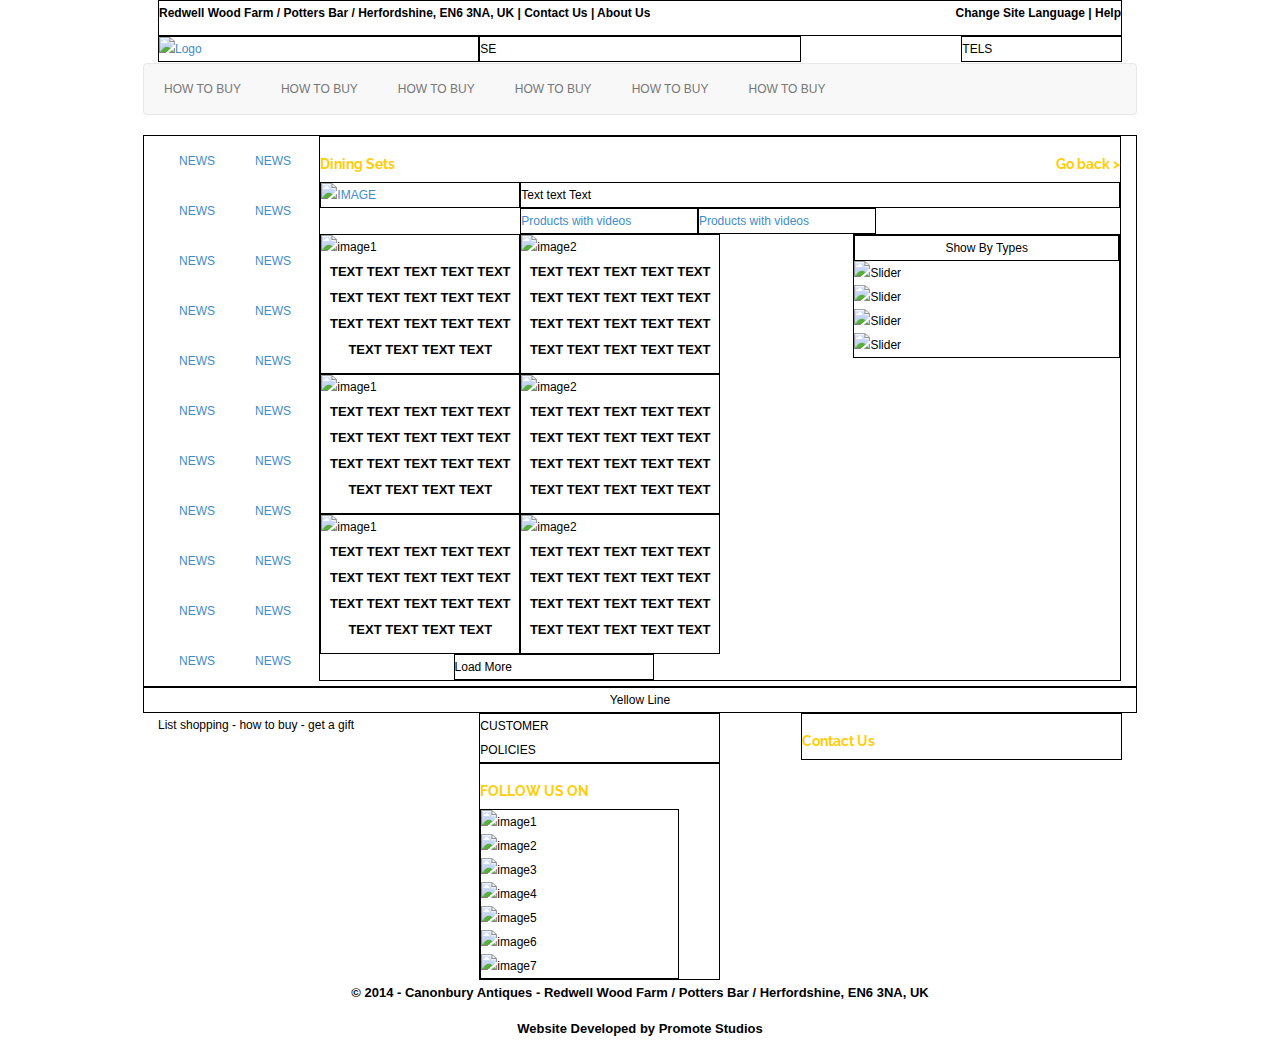
==== categories.html @ 8f85093c "Update categories.html" ====
<!DOCTYPE html>

<html lang="en">

  <head>

    <meta charset="utf-8">

    <meta http-equiv="X-UA-Compatible" content="IE=edge">

    <meta name="viewport" content="width=device-width, initial-scale=1">

    <link href='http://fonts.googleapis.com/css?family=Raleway:400,100,200,300,500,600,700,800,900' rel='stylesheet' type='text/css'>

     <link href="images/fav.ico" rel="shortcut icon" />

    <title>Canonbury Antiques - Categories - </title>



    <!-- Bootstrap -->

    <link href="css/bootstrap.min.css" rel="stylesheet">
     <link href="css/styles-fl.css" rel="stylesheet">
	<script src="js/bootstrap.min.js"></script>


  </head>
<body>

<nav class="navbar-invert"><!-- Navbar -->
		<div class="container"><!--Header -->	
		<div class="hidden-xs col-sm-12" style="border:1px solid black;">
		<p style="color:black;font-size:1em;">
		Redwell Wood Farm /  Potters Bar /  Herfordshine, EN6 3NA, UK  |  Contact Us  |  About Us 
		<span style="float:right;">Change Site Language  |  Help
		</span>
		</p>
		</div>

			<!-- Logo Canonbury -->
			<div class="col-xs-8 col-sm-6 col-lg-4 " style="border:1px solid black;">				
				<section id="branding"> 
					<a href="#"> <img class="img-responsive hidden-logo" src="" alt="Logo"></a>
				</section>
			</div><!-- End Logo Canonbury -->	

			<!--Search shop -->
			<div class="col-sm-1 col-sm-offset-2 col-lg-4 col-lg-offset-0 hidden-xs" style="border:1px solid black;"> 
				SE	
			</div> 
			<!-- End Search shop -->

			<!--Logo shop -->
			<div class="col-xs-1 col-xs-offset-1 col-sm-1 col-lg-2 hidden-lg " style="border:1px solid black;"> 
				SH	
			</div> 
			<!-- End Logo shop -->
			<!-- TEL -->
			<div class="col-lg-2 col-lg-offset-2 visible-lg"  style="border:1px solid black;">
				TELS
			</div>

			<!-- END TEL -->

			<!--Button Menu -->
			<div class="col-xs-1 col-sm-1 hidden-lg" style="border:1px solid black;"> 
			    <button type="button" class="displaybottom navbar-toggle"  data-toggle="collapse"data-target=".navbar-ex1-collapse">
			      <span class="sr-only">Desplegar navegación</span>
			      <span class="icon-bar"></span>
			      <span class="icon-bar"></span>
			      <span class="icon-bar"></span>
			    </button>
			</div>
			<!--Button Menu -->		
		
		<div class="row "><!--ROW-->
			<div class="col-xs-8 collapse navbar-collapse navbar-ex1-collapse center "><!--Menu Hidden--> 
		    <ul class="nav navbar-nav navbar-right hidden-lg ">
		      <li><a href="#">NEWS</a></li>
		      <li><a href="#">NEWS</a></li>
		      <li><a href="#">NEWS</a></li>
		      <li><a href="#">NEWS</a></li>
		      <li><a href="#">NEWS</a></li>
		      <li><a href="#">NEWS</a></li>
		       
		    </ul>
  			</div><!--End Menu Hidden-->   			
		</div><!--END ROW-->

		<!--Navbar-->
		<div class="row hidden-xs">
			<div class="navbar navbar-default" role="navigation"><!--Menu Hidden--> 
		    <ul class="nav navbar-nav">
		      <li><a href="#">HOW TO BUY</a></li>
		      <li><a href="#">HOW TO BUY</a></li>
		      <li><a href="#">HOW TO BUY</a></li>
		      <li><a href="#">HOW TO BUY</a></li>
		      <li><a href="#">HOW TO BUY</a></li>
		      <li><a href="#">HOW TO BUY</a></li>		       
		    </ul>
  			</div><!--End Menu Hidden--> 
		</div>
		<!--Navbar-->	
	</div><!--End Header -->
</nav><!-- End Navbar -->	

<div class="container" style="border:1px solid black;"  > <!--Wrapper-->
	
	<!--search-->
	
	<div style="border:1px solid black;" class="visible-xs text-center">
		Search
	</div>
  <!--end search-->
  <!--sidebar-->


			<div class="col-lg-2 visible-lg  center "> 
		    <ul class="nav navbar-nav navbar-right ">
		      <li><a href="#">NEWS</a></li>
		      <li><a href="#">NEWS</a></li>
		      <li><a href="#">NEWS</a></li>
		      <li><a href="#">NEWS</a></li>
		      <li><a href="#">NEWS</a></li>
		      <li><a href="#">NEWS</a></li>
		      <li><a href="#">NEWS</a></li>
		      <li><a href="#">NEWS</a></li>
		      <li><a href="#">NEWS</a></li>
		      <li><a href="#">NEWS</a></li>
		      <li><a href="#">NEWS</a></li>
		      <li><a href="#">NEWS</a></li>
		      <li><a href="#">NEWS</a></li>
		      <li><a href="#">NEWS</a></li>
		      <li><a href="#">NEWS</a></li>
		      <li><a href="#">NEWS</a></li>
		      <li><a href="#">NEWS</a></li>
		      <li><a href="#">NEWS</a></li>
		      <li><a href="#">NEWS</a></li>
		      <li><a href="#">NEWS</a></li>
		      <li><a href="#">NEWS</a></li>
		      <li><a href="#">NEWS</a></li>
		       
		    </ul>
  			</div>
  	<!--sidebar-->  			
	
	
  <!--Box1-->
	<div style="border:1px solid black;" class="col-xs-12 col-lg-10"> 


		<!--Title box1-->
		<h3>Dining Sets <span style="float:right;">Go back ></span></h3> 
			
		<!--Box1 Left Section -->
		<div class="col-xs-6 col-sm-4 col-lg-3" style="border:1px solid black;"> 
				<a href="#"><img src="" class="img-responsive" alt="IMAGE" style="width:218px;heigth:218px;"></a>			
		</div>
		<!--End Box1 Left Section -->

		<!--Box1 Right Section -->
		<div class="col-xs-6 col-sm-8 col-lg-9" style="border:1px solid black;">
				Text text Text
		</div> 
		<!--End Box1 Right Section -->	

        <!--End Box1-->	
	
	<div class="col-xs-12 col-sm-8 col-sm-offset-4 col-lg-8 col-lg-offset-3 ">
		<!--Products With Videos Button -->
		<div class="col-xs-6 col-sm-4 col-lg-4" style="border:1px solid black;"> 
			<a href="#">Products with videos</a>
		</div>
		<!--End Products With Videos Button -->

		<!--Lastest Adquisitions Button -->
		<div class="col-xs-6 col-sm-4 col-lg-4" style="border:1px solid black;"> 
			<a href="#">Products with videos</a>
		</div>
		<!--End Lastest Adquisitions Button -->
	</div>

	<!-- Slide show Section -->
	<div class="col-xs-12  col-lg-4 col-lg-push-8" style="border:1px solid black;">
		<div class="text-center" style="border:1px solid black;">Show By Types</div> <!-- Slide Title -->
		<!--Slider plugin here -->
		<img src="#" class="img-responsive" alt="Slider">
		<img src="#" class="img-responsive" alt="Slider">
		<img src="#" class="img-responsive" alt="Slider">
		<img src="#" class="img-responsive" alt="Slider">
		<!--End Slider plugin here -->
	</div> <!-- End Slide show section -->

	<div class="col-xs-12 col-lg-6 col-lg-pull-4"> <!-- Double Box Content -->
		<div class="col-xs-6 col-sm-4 col-lg-6" style="border:1px solid black;"><!-- Double Box Content Left -->
			<img src="#" alt="image1">
			<p class="text-center" style="color:black;"> TEXT TEXT TEXT TEXT TEXT TEXT TEXT TEXT TEXT TEXT TEXT TEXT TEXT TEXT TEXT TEXT TEXT TEXT TEXT</p> 
		</div>
		<!-- End Double Box Content Left -->

		<!-- Double Box Content Right -->
		<div class="col-xs-6 col-sm-4 col-lg-6 " style="border:1px solid black;">
			<img src="#" alt="image2">
			<p class="text-center" style="color:black;"> TEXT TEXT TEXT TEXT TEXT TEXT TEXT TEXT TEXT TEXT TEXT TEXT TEXT TEXT TEXT TEXT TEXT TEXT TEXT TEXT</p>
		</div>
		<!-- End Double Box Content Right -->

		<!-- Double Box Content Right -->
		<div class="col-xs-6 col-sm-4 hidden-xs hidden-lg" style="border:1px solid black;">
			<img src="#" alt="image3">
			<p class="text-center" style="color:black;"> TEXT TEXT TEXT TEXT TEXT TEXT TEXT TEXT TEXT TEXT TEXT TEXT TEXT TEXT TEXT TEXT TEXT TEXT TEXT TEXT</p>
		</div>
		<!-- End Double Box Content Right -->
	</div>
	<!-- End Double Box Content -->
	<div class="col-xs-12 col-lg-6"> <!-- Double Box Content -->
		<div class="col-xs-6 col-sm-4 col-lg-6" style="border:1px solid black;"><!-- Double Box Content Left -->
			<img src="#" alt="image1">
			<p class="text-center" style="color:black;"> TEXT TEXT TEXT TEXT TEXT TEXT TEXT TEXT TEXT TEXT TEXT TEXT TEXT TEXT TEXT TEXT TEXT TEXT TEXT</p> 
		</div>
		<!-- End Double Box Content Left -->

		<!-- Double Box Content Right -->
		<div class="col-xs-6 col-sm-4 col-lg-6 " style="border:1px solid black;">
			<img src="#" alt="image2">
			<p class="text-center" style="color:black;"> TEXT TEXT TEXT TEXT TEXT TEXT TEXT TEXT TEXT TEXT TEXT TEXT TEXT TEXT TEXT TEXT TEXT TEXT TEXT TEXT</p>
		</div>
		<!-- End Double Box Content Right -->

		<!-- Double Box Content Right -->
		<div class="col-xs-6 col-sm-4 hidden-xs hidden-lg" style="border:1px solid black;">
			<img src="#" alt="image3">
			<p class="text-center" style="color:black;"> TEXT TEXT TEXT TEXT TEXT TEXT TEXT TEXT TEXT TEXT TEXT TEXT TEXT TEXT TEXT TEXT TEXT TEXT TEXT TEXT</p>
		</div>
		<!-- End Double Box Content Right -->
	</div>
	<!-- End Double Box Content -->
	<span class="clearfix visible-lg"></span>
		<!-- End Double Box Content -->
	<div class="col-xs-12 col-lg-6"> <!-- Double Box Content -->
		<div class="col-xs-6 col-sm-4 col-lg-6" style="border:1px solid black;"><!-- Double Box Content Left -->
			<img src="#" alt="image1">
			<p class="text-center" style="color:black;"> TEXT TEXT TEXT TEXT TEXT TEXT TEXT TEXT TEXT TEXT TEXT TEXT TEXT TEXT TEXT TEXT TEXT TEXT TEXT</p> 
		</div>
		<!-- End Double Box Content Left -->

		<!-- Double Box Content Right -->
		<div class="col-xs-6 col-sm-4 col-lg-6 " style="border:1px solid black;">
			<img src="#" alt="image2">
			<p class="text-center" style="color:black;"> TEXT TEXT TEXT TEXT TEXT TEXT TEXT TEXT TEXT TEXT TEXT TEXT TEXT TEXT TEXT TEXT TEXT TEXT TEXT TEXT</p>
		</div>
		<!-- End Double Box Content Right -->

		<!-- Double Box Content Right -->
		<div class="col-xs-6 col-sm-4 hidden-xs hidden-lg" style="border:1px solid black;">
			<img src="#" alt="image3">
			<p class="text-center" style="color:black;"> TEXT TEXT TEXT TEXT TEXT TEXT TEXT TEXT TEXT TEXT TEXT TEXT TEXT TEXT TEXT TEXT TEXT TEXT TEXT TEXT</p>
		</div>
		<!-- End Double Box Content Right -->
	</div>
	<!-- End Double Box Content -->

<span class="clearfix visible-lg"></span>

	

	<div class="col-xs-4 col-xs-offset-4 col-lg-3 col-lg-offset-2" style="border:1px solid black;"> <!--Load More -->
		Load More
	</div><!--End Load More -->
</div>
</div><!--End Wrapper-->


<footer class="footer container" > <!-- FOOTER -->
	<div class="row text-center" style="border:1px solid black;">Yellow Line</div> <!-- Yellow Line -->
	 <!--Top of the page -->
	<div class="col-xs-6 col-xs-push-3 text-center hidden-lg" style="border:1px solid black;">
		TOP OF THE PAGE
	</div>
	<!-- End Top of the page -->
	<!-- Search footer -->
	<div class="col-sm-12 visible-sm" style="border:1px solid black;">
		search footer
	</div>
	<!--end Search footer -->

	<div class="col-xs-12 col-sm-12">
		<div class="col-sm-3 hidden-xs">List shopping - how to buy - get a gift</div>
		<div class="col-sm-3 col-sm-offset-1 hidden-xs" style="border:1px solid black;">
			CUSTOMER
			<br>
			POLICIES
		</div>
		<div class="col-sm-4 col-sm-offset-1" style="border:1px solid black;"><h3>Contact Us</h3></div>
		<span class="clearfix"></span>
		<!--Social Networks -->
	   <div class="col-xs-12 col-sm-3 col-sm-offset-4" style="border:1px solid black;">
		<h3>FOLLOW US ON</h3>
		<!-- Media Icons -->	
		<div class="col-xs-10" style="border:1px solid black;">	
			<img src="#" class="img-responsive" alt="image1">
			<img src="#" class="img-responsive" alt="image2">
			<img src="#" class="img-responsive" alt="image3">
			<img src="#" class="img-responsive" alt="image4">
			<img src="#" class="img-responsive" alt="image5">
			<img src="#" class="img-responsive" alt="image6">
			<img src="#" class="img-responsive" alt="image7">
		</div>
		<!-- End Media Icons -->
	</div> 
	<!--End Social Networks -->
		
	</div>	
	
	<div class="col-xs-12 text-center visible-xs" style="border:1px solid black;"> <!--Menu Footer -->
		<li>SHOPPING</li>
		<li>CANONBURY INFO</li>
		<li>CUSTOMER SERVICE</li>
		<li>POLICIES</li>
		<li>CONTACT US</li>
	</div><!--End Menu Footer -->

	<div class="col-xs-12 text-center"> <!-- Contact Info -->
		<p style="color:black;">© 2014 - Canonbury Antiques - 
		Redwell Wood Farm /  Potters Bar /  Herfordshine, 
		EN6 3NA, UK 
		</p>
		<p style="color:black;">Website Developed by Promote Studios</p>
	</div><!-- End Contact Info -->
	
</footer><!-- END FOOTER -->


<!-- ARCHIVOS -->


<script src="js/jquery-1.8.3.min.js"></script>
<script src="js/bootstrap.min.js"></script>
</body>
</html>
---- css/styles-fl.css ----
@media (max-width: 1000px) {
    .navbar-header {
        float: none;
    }
    .navbar-left,.navbar-right {
        float: none !important;
    }
    .navbar-toggle {
        display: inline;
    }
    .navbar-collapse {
        border-top: 1px solid transparent;
        box-shadow: inset 0 1px 0 rgba(255,255,255,0.1);
    }
    .navbar-fixed-top {
		top: 0;
		border-width: 0 0 1px;
	}
    .navbar-collapse.collapse {
        display: none!important;
    }
    .navbar-nav {
        float: none!important;
		margin-top: 7.5px;
	}
	.navbar-nav>li {
        float: left;
    }
    .navbar-nav>li>a {
        padding-top: 10px;
        padding-bottom: 10px;
    }
    .collapse.in{
  		display:inline !important;
	}
}

/* make sidebar nav vertical */ 
@media (min-width: 768px) {
  .sidebar-nav .navbar .navbar-collapse {
    padding: 0;
    max-height: none;
  }
  .sidebar-nav .navbar ul {
    float: none;
  }
  .sidebar-nav .navbar ul:not {
    display: block;
  }
  .sidebar-nav .navbar li {
    float: none;
    display: block;
  }
  .sidebar-nav .navbar li a {
    padding-top: 12px;
    padding-bottom: 12px;
  }
}
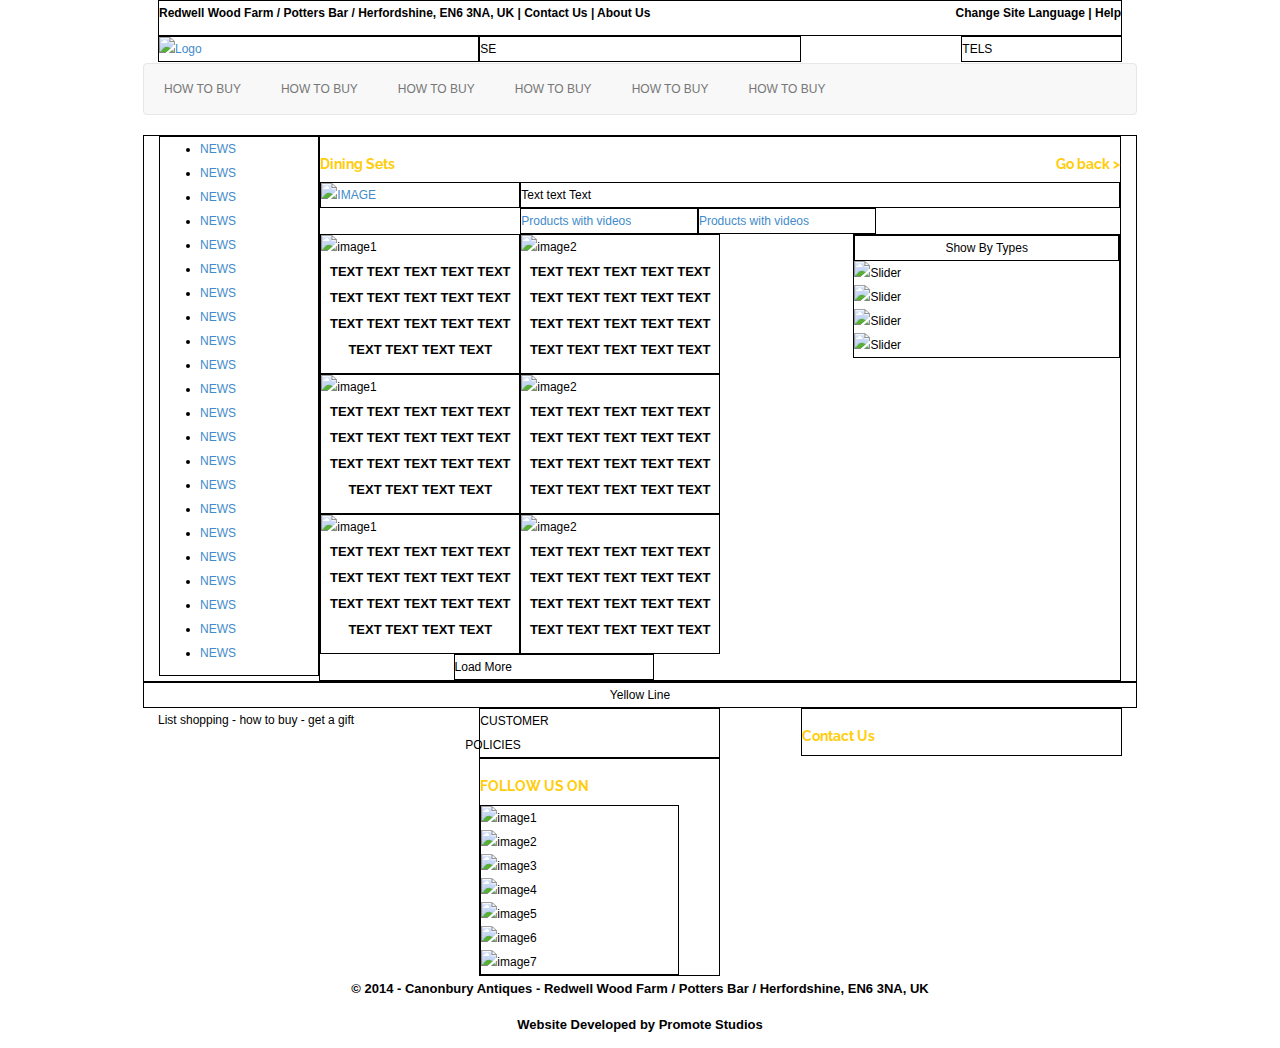
==== commit 19c3e7b2: "Modificado titulo como prueba" ====
--- a/categories.html
+++ b/categories.html
@@ -14,7 +14,7 @@
 
      <link href="images/fav.ico" rel="shortcut icon" />
 
-    <title>Canonbury Antiques - Categories - </title>
+    <title>Canonbury Antiques - Categories @@ </title>
 
 
 
@@ -116,8 +116,8 @@
   <!--sidebar-->
 
 
-			<div class="col-lg-2 visible-lg  center "> 
-		    <ul class="nav navbar-nav navbar-right ">
+			<div class="col-lg-2 visible-lg " style="border:1px solid black;"> 
+		    <ul class="  ">
 		      <li><a href="#">NEWS</a></li>
 		      <li><a href="#">NEWS</a></li>
 		      <li><a href="#">NEWS</a></li>
@@ -289,8 +289,11 @@
 		<div class="col-sm-3 hidden-xs">List shopping - how to buy - get a gift</div>
 		<div class="col-sm-3 col-sm-offset-1 hidden-xs" style="border:1px solid black;">
 			CUSTOMER
-			<br>
-			POLICIES
+			
+			<div class="row">
+		
+				POLICIES
+			</div>
 		</div>
 		<div class="col-sm-4 col-sm-offset-1" style="border:1px solid black;"><h3>Contact Us</h3></div>
 		<span class="clearfix"></span>
@@ -338,4 +341,4 @@
 <script src="js/jquery-1.8.3.min.js"></script>
 <script src="js/bootstrap.min.js"></script>
 </body>
-</html>
+</html>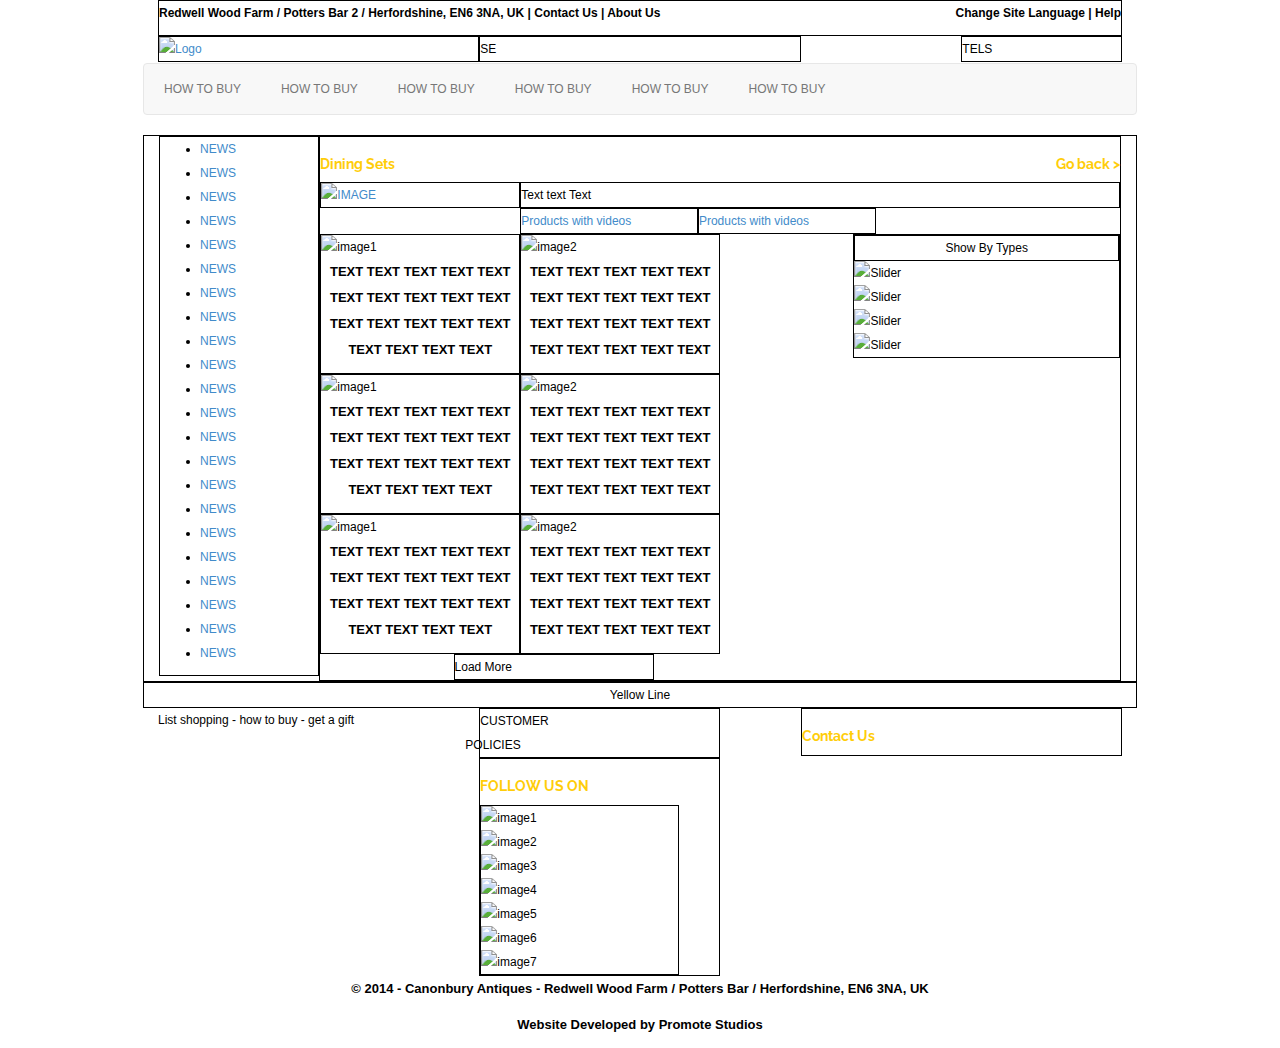
==== commit f4cadefb: "Update categories.html" ====
--- a/categories.html
+++ b/categories.html
@@ -14,7 +14,8 @@
 
      <link href="images/fav.ico" rel="shortcut icon" />
 
-    <title>Canonbury Antiques - Categories @@ </title>
+
+    <title>Canonbury Antiques - Categories @@@@ </title>
 
 
 
@@ -32,7 +33,7 @@
 		<div class="container"><!--Header -->	
 		<div class="hidden-xs col-sm-12" style="border:1px solid black;">
 		<p style="color:black;font-size:1em;">
-		Redwell Wood Farm /  Potters Bar /  Herfordshine, EN6 3NA, UK  |  Contact Us  |  About Us 
+		Redwell Wood Farm /  Potters Bar 2 /  Herfordshine, EN6 3NA, UK  |  Contact Us  |  About Us 
 		<span style="float:right;">Change Site Language  |  Help
 		</span>
 		</p>
@@ -341,4 +342,4 @@
 <script src="js/jquery-1.8.3.min.js"></script>
 <script src="js/bootstrap.min.js"></script>
 </body>
-</html>+</html>
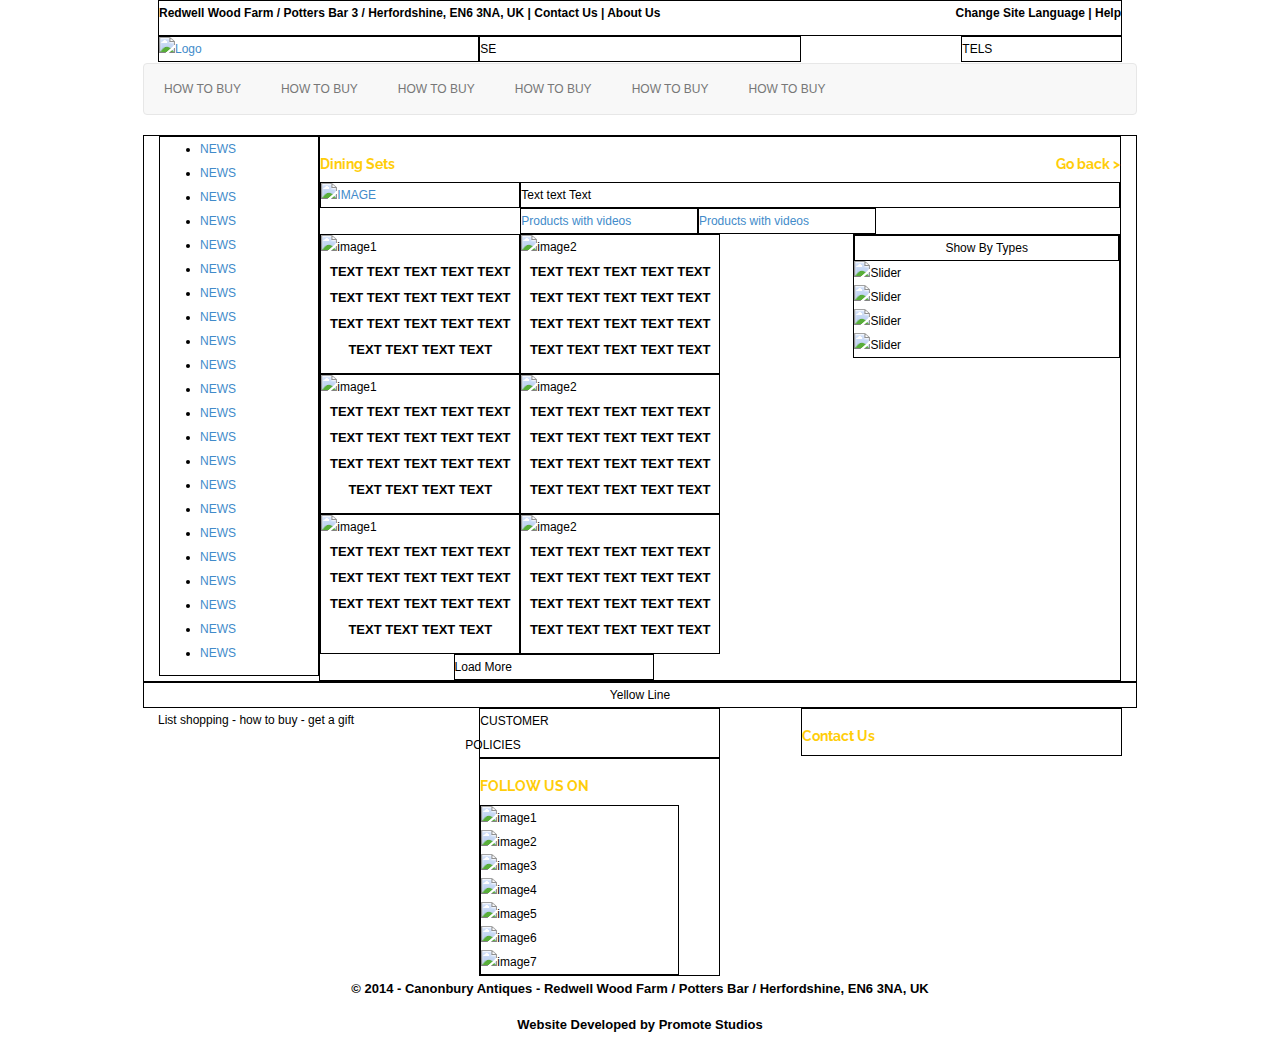
==== commit 9c4a81cd: "Modificado title y bar" ====
--- a/categories.html
+++ b/categories.html
@@ -15,7 +15,7 @@
      <link href="images/fav.ico" rel="shortcut icon" />
 
 
-    <title>Canonbury Antiques - Categories @@@@ </title>
+    <title>Canonbury Antiques - Categories - </title>
 
 
 
@@ -33,7 +33,7 @@
 		<div class="container"><!--Header -->	
 		<div class="hidden-xs col-sm-12" style="border:1px solid black;">
 		<p style="color:black;font-size:1em;">
-		Redwell Wood Farm /  Potters Bar 2 /  Herfordshine, EN6 3NA, UK  |  Contact Us  |  About Us 
+		Redwell Wood Farm /  Potters Bar 3 /  Herfordshine, EN6 3NA, UK  |  Contact Us  |  About Us 
 		<span style="float:right;">Change Site Language  |  Help
 		</span>
 		</p>
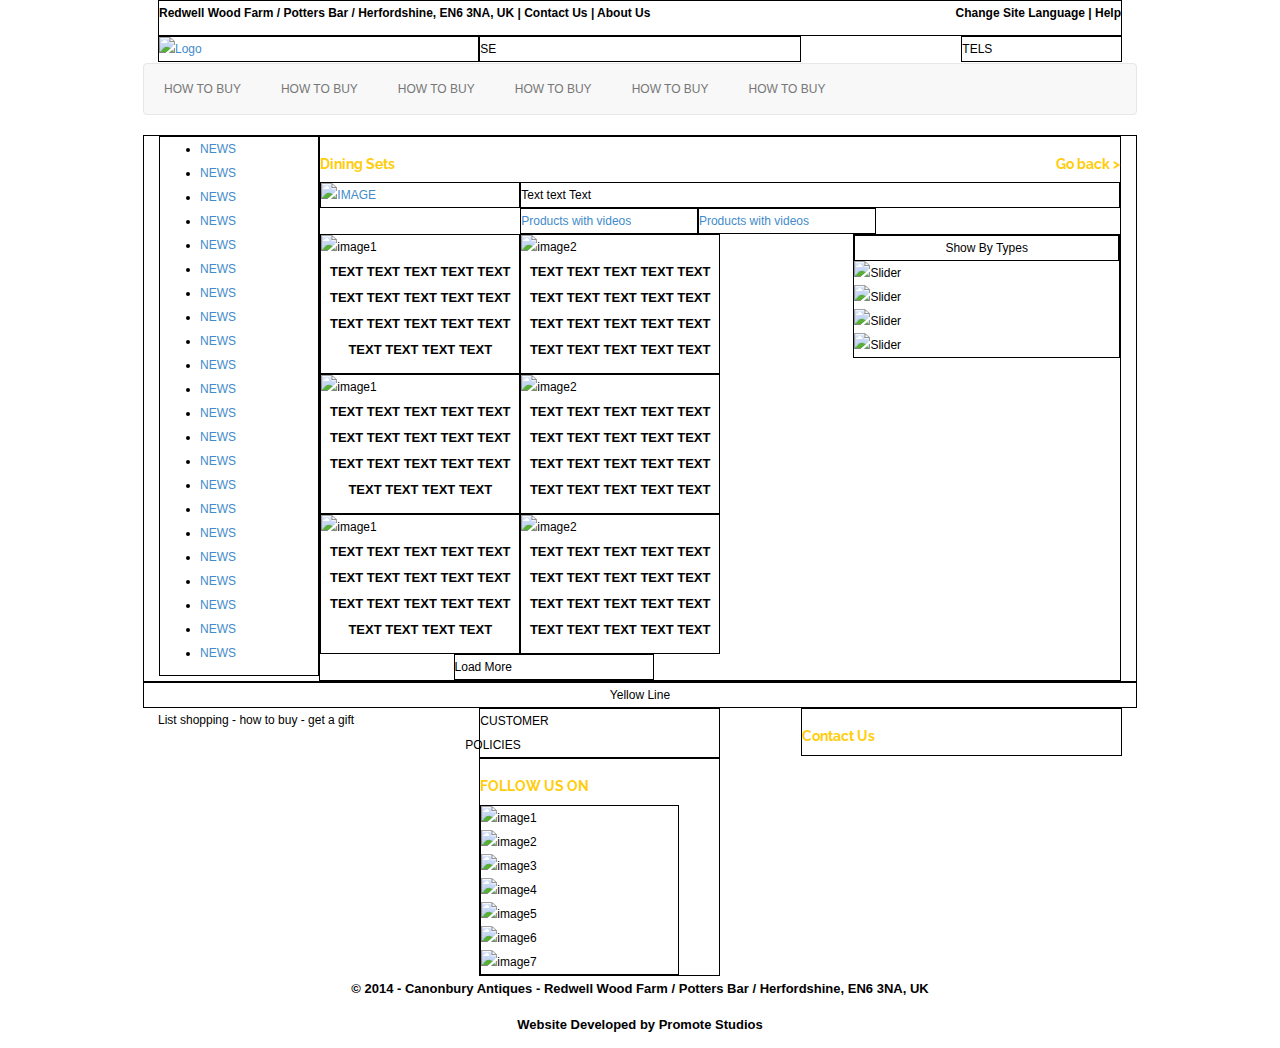
==== commit 37676403: "Esqueleto finalizado" ====
--- a/categories.html
+++ b/categories.html
@@ -33,7 +33,8 @@
 		<div class="container"><!--Header -->	
 		<div class="hidden-xs col-sm-12" style="border:1px solid black;">
 		<p style="color:black;font-size:1em;">
-		Redwell Wood Farm /  Potters Bar 3 /  Herfordshine, EN6 3NA, UK  |  Contact Us  |  About Us 
+		Redwell Wood Farm /  Potters Bar  /  Herfordshine, EN6 3NA, UK  |  Contact Us  |  About Us 
+
 		<span style="float:right;">Change Site Language  |  Help
 		</span>
 		</p>
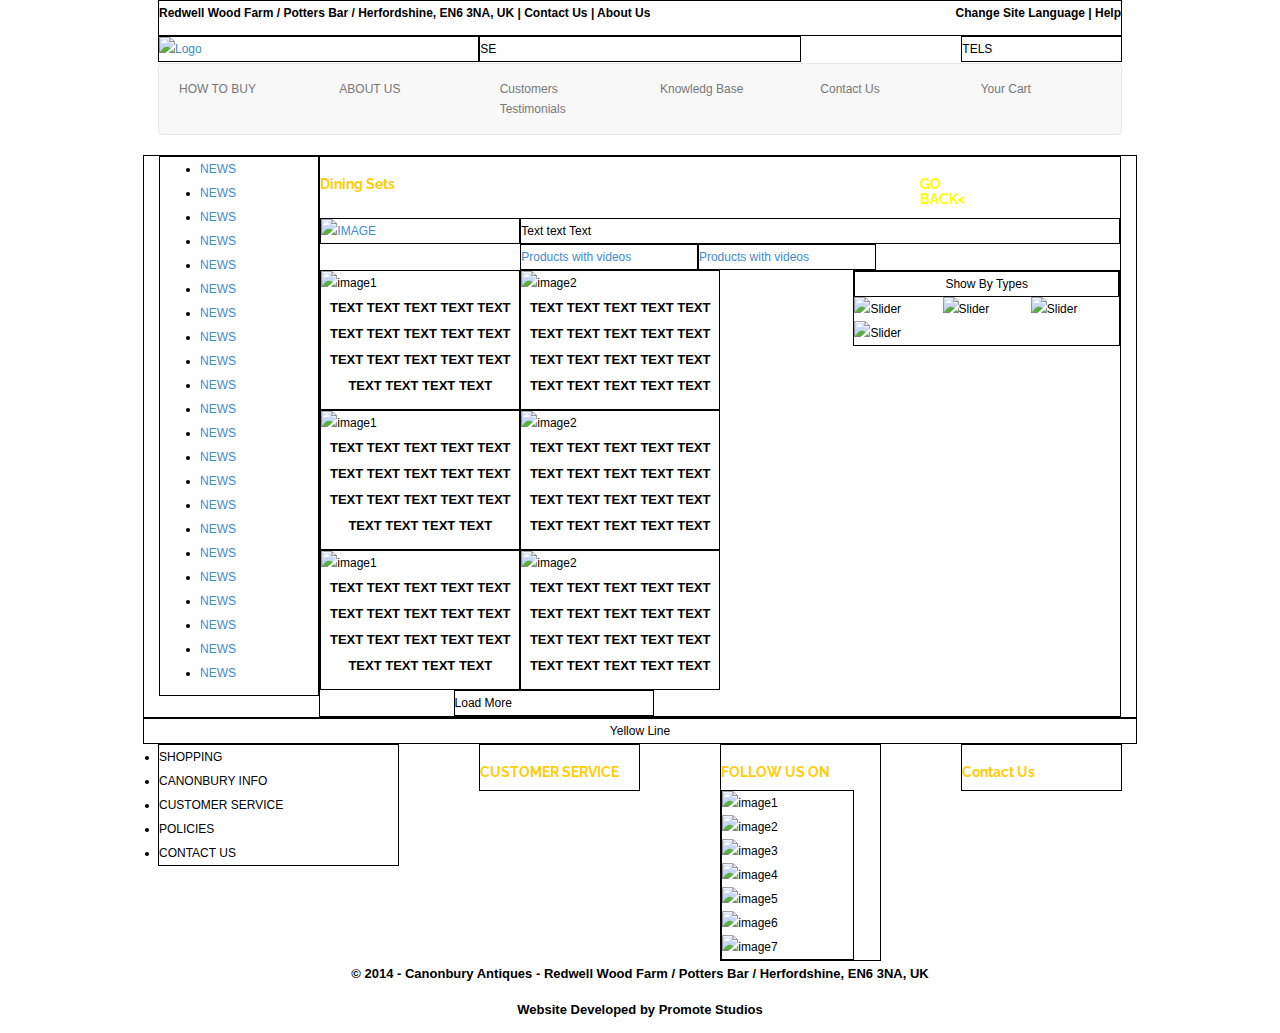
==== commit 11adf5fa: "Esqueleto responsive de category finalizado" ====
--- a/categories.html
+++ b/categories.html
@@ -54,7 +54,7 @@
 			<!-- End Search shop -->
 
 			<!--Logo shop -->
-			<div class="col-xs-1 col-xs-offset-1 col-sm-1 col-lg-2 hidden-lg " style="border:1px solid black;"> 
+			<div class="col-xs-2  col-sm-1 col-lg-2 hidden-lg " style="border:1px solid black;"> 
 				SH	
 			</div> 
 			<!-- End Logo shop -->
@@ -66,7 +66,7 @@
 			<!-- END TEL -->
 
 			<!--Button Menu -->
-			<div class="col-xs-1 col-sm-1 hidden-lg" style="border:1px solid black;"> 
+			<div class="col-xs-2 col-sm-1 hidden-lg" style="border:1px solid black;"> 
 			    <button type="button" class="displaybottom navbar-toggle"  data-toggle="collapse"data-target=".navbar-ex1-collapse">
 			      <span class="sr-only">Desplegar navegación</span>
 			      <span class="icon-bar"></span>
@@ -91,15 +91,16 @@
 		</div><!--END ROW-->
 
 		<!--Navbar-->
-		<div class="row hidden-xs">
+		<div class="col-lg-12 hidden-xs">
 			<div class="navbar navbar-default" role="navigation"><!--Menu Hidden--> 
-		    <ul class="nav navbar-nav">
-		      <li><a href="#">HOW TO BUY</a></li>
-		      <li><a href="#">HOW TO BUY</a></li>
-		      <li><a href="#">HOW TO BUY</a></li>
-		      <li><a href="#">HOW TO BUY</a></li>
-		      <li><a href="#">HOW TO BUY</a></li>
-		      <li><a href="#">HOW TO BUY</a></li>		       
+		    <ul class="nav navbar-nav col-lg-12">
+		      <li class="col-lg-2"><a href="#">HOW TO BUY</a></li>
+		      <li class="col-lg-2"><a href="#">ABOUT US</a></li>
+		      <li class="col-lg-2"><a href="#">Customers Testimonials</a></li>
+		      <li class="col-lg-2"><a href="#">Knowledg Base</a></li>
+		      <li class="col-lg-2"><a href="#">Contact Us</a></li>
+		      <li class="col-lg-2"><a href="#">Your Cart</a></li>	
+			       
 		    </ul>
   			</div><!--End Menu Hidden--> 
 		</div>
@@ -153,7 +154,12 @@
 
 
 		<!--Title box1-->
-		<h3>Dining Sets <span style="float:right;">Go back ></span></h3> 
+		<div class="col-lg-12">
+			<div class="col-sm-3 col-lg-2"><h3>Dining Sets </h3></div>
+			<!--Line --> <div class="col-sm-7 col-lg-8"></div><!-- End Line -->
+			<div class="col-sm-2 col-lg-1 col-lg-pull-1"><h3 style="color:yellow;">GO BACK<</h3></div>
+		</div>
+		
 			
 		<!--Box1 Left Section -->
 		<div class="col-xs-6 col-sm-4 col-lg-3" style="border:1px solid black;"> 
@@ -187,10 +193,10 @@
 	<div class="col-xs-12  col-lg-4 col-lg-push-8" style="border:1px solid black;">
 		<div class="text-center" style="border:1px solid black;">Show By Types</div> <!-- Slide Title -->
 		<!--Slider plugin here -->
-		<img src="#" class="img-responsive" alt="Slider">
-		<img src="#" class="img-responsive" alt="Slider">
-		<img src="#" class="img-responsive" alt="Slider">
-		<img src="#" class="img-responsive" alt="Slider">
+		<img src="#" class="col-xs-6 col-sm-4 img-responsive" alt="Slider">
+		<img src="#" class="col-xs-6 col-sm-4 img-responsive" alt="Slider">
+		<img src="#" class="col-sm-4 hidden-xs img-responsive" alt="Slider">
+		<img src="#" class="col-sm-4 hidden-sm hidden-xs img-responsive" alt="Slider">
 		<!--End Slider plugin here -->
 	</div> <!-- End Slide show section -->
 
@@ -286,21 +292,11 @@
 		search footer
 	</div>
 	<!--end Search footer -->
-
+	
 	<div class="col-xs-12 col-sm-12">
-		<div class="col-sm-3 hidden-xs">List shopping - how to buy - get a gift</div>
-		<div class="col-sm-3 col-sm-offset-1 hidden-xs" style="border:1px solid black;">
-			CUSTOMER
-			
-			<div class="row">
-		
-				POLICIES
-			</div>
-		</div>
-		<div class="col-sm-4 col-sm-offset-1" style="border:1px solid black;"><h3>Contact Us</h3></div>
-		<span class="clearfix"></span>
+
 		<!--Social Networks -->
-	   <div class="col-xs-12 col-sm-3 col-sm-offset-4" style="border:1px solid black;">
+	   <div class="hidden-sm col-xs-12 col-sm-3 col-sm-push-5 col-lg-2 col-lg-push-7" style="border:1px solid black;">
 		<h3>FOLLOW US ON</h3>
 		<!-- Media Icons -->	
 		<div class="col-xs-10" style="border:1px solid black;">	
@@ -315,16 +311,38 @@
 		<!-- End Media Icons -->
 	</div> 
 	<!--End Social Networks -->
-		
-	</div>	
-	
-	<div class="col-xs-12 text-center visible-xs" style="border:1px solid black;"> <!--Menu Footer -->
+
+<div class="col-xs-12 col-sm-3  col-lg-3 col-lg-pull-2 hidden-xs" style="border:1px solid black;"> <!--Menu Footer -->
 		<li>SHOPPING</li>
 		<li>CANONBURY INFO</li>
 		<li>CUSTOMER SERVICE</li>
 		<li>POLICIES</li>
 		<li>CONTACT US</li>
 	</div><!--End Menu Footer -->
+<div class="col-sm-3 col-sm-offset-1 col-lg-2 col-lg-pull-2 hidden-xs" style="border:1px solid black;">
+		<h3>CUSTOMER SERVICE</h3>
+		<!--Social Networks -->	
+		<div class="visible-sm">   
+		<h3>FOLLOW US ON</h3>		
+		<img src="#" class="img-responsive" alt="image1">
+		<img src="#" class="img-responsive" alt="image2">
+		<img src="#" class="img-responsive" alt="image3">
+		<img src="#" class="img-responsive" alt="image4">
+		<img src="#" class="img-responsive" alt="image5">
+		<img src="#" class="img-responsive" alt="image6">
+		<img src="#" class="img-responsive" alt="image7">
+		</div>
+</div>
+	
+<div class="col-sm-4 col-sm-offset-1 col-lg-2 col-lg-push-1 hidden-xs" style="border:1px solid black;">
+	<h3>Contact Us</h3>
+</div>
+		
+<span class="clearfix visible sm"></span>		
+		
+	</div>	
+	
+
 
 	<div class="col-xs-12 text-center"> <!-- Contact Info -->
 		<p style="color:black;">© 2014 - Canonbury Antiques - 
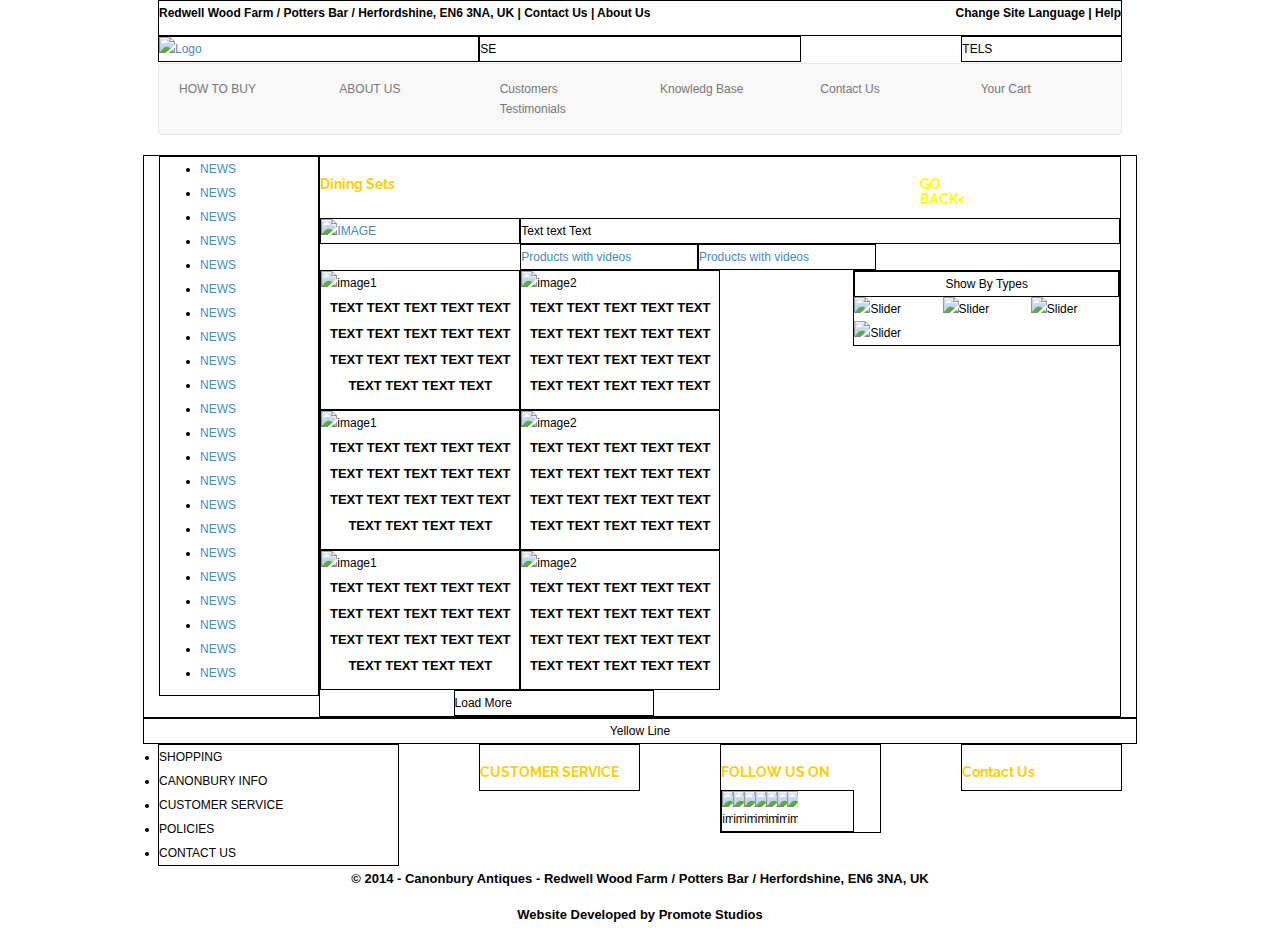
==== commit b3e7acb0: "Esqueleto category finalizado" ====
--- a/categories.html
+++ b/categories.html
@@ -155,9 +155,9 @@
 
 		<!--Title box1-->
 		<div class="col-lg-12">
-			<div class="col-sm-3 col-lg-2"><h3>Dining Sets </h3></div>
-			<!--Line --> <div class="col-sm-7 col-lg-8"></div><!-- End Line -->
-			<div class="col-sm-2 col-lg-1 col-lg-pull-1"><h3 style="color:yellow;">GO BACK<</h3></div>
+			<div class="col-xs-5 col-sm-3 col-lg-2"><h3>Dining Sets </h3></div>
+			<!--Line --> <div class="col-xs-4 col-sm-7 col-lg-8"></div><!-- End Line -->
+			<div class="col-xs-3 col-sm-2 col-lg-1 col-lg-pull-1"><h3 style="color:yellow;">GO BACK<</h3></div>
 		</div>
 		
 			
@@ -298,15 +298,16 @@
 		<!--Social Networks -->
 	   <div class="hidden-sm col-xs-12 col-sm-3 col-sm-push-5 col-lg-2 col-lg-push-7" style="border:1px solid black;">
 		<h3>FOLLOW US ON</h3>
-		<!-- Media Icons -->	
+		<!-- Media Icons xs -->	
+		
 		<div class="col-xs-10" style="border:1px solid black;">	
-			<img src="#" class="img-responsive" alt="image1">
-			<img src="#" class="img-responsive" alt="image2">
-			<img src="#" class="img-responsive" alt="image3">
-			<img src="#" class="img-responsive" alt="image4">
-			<img src="#" class="img-responsive" alt="image5">
-			<img src="#" class="img-responsive" alt="image6">
-			<img src="#" class="img-responsive" alt="image7">
+			<img src="#" class="col-xs-1 img-responsive" alt="image1">
+			<img src="#" class="col-xs-1 img-responsive" alt="image2">
+			<img src="#" class="col-xs-1 img-responsive" alt="image3">
+			<img src="#" class="col-xs-1 img-responsive" alt="image4">
+			<img src="#" class="col-xs-1 img-responsive" alt="image5">
+			<img src="#" class="col-xs-1 img-responsive" alt="image6">
+			<img src="#" class="col-xs-1 img-responsive" alt="image7">
 		</div>
 		<!-- End Media Icons -->
 	</div> 
